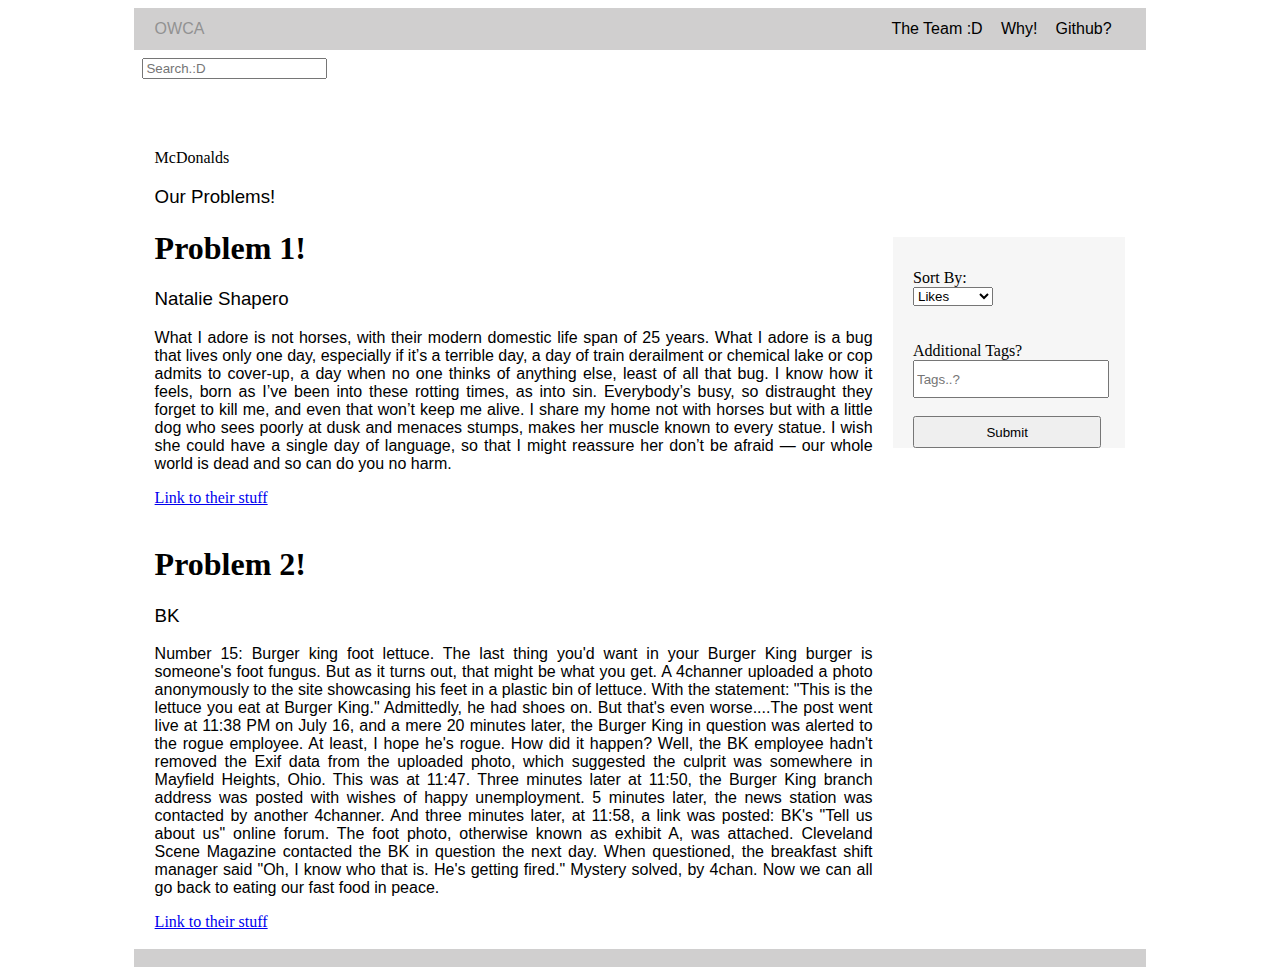
==== base/layout.html @ 16816aa0 "Add files via upload" ====
<!doctype html>
<html>
<head>
	<meta charset="utf-8">
	<meta name="viewport" content="width=device-width, initial-scale=1">
	<title>:D</title>
	<link href="../base/styles/style.css" rel="stylesheet" type="text/css">
  <link rel="icon" type="image/x-icon" href="images/logo.png">

</head>
	
<body>

<div id="mainwrapper">
  <header>  <!--welcome to div tag hell-->

    <div id="logo">
		<!-- <img src="logoImage.png" alt="sample logo"> --><!-- Company Logo text -->OWCA</div>
    <nav> 
		<a href="#" title="Link">The Team :D</a> 
		<a href="#" title="Link">Why!</a>
		<a href="#" title="Link">Github?</a>
	  </nav>
  </header>


  <div id="content">
  	<div class="notOnDesktop" > 
		<!--gots to be inclusive to moble crew-->
      <!-- This search box is displayed only in mobile and tablet laouts and not in desktop layouts -->
      <input type="text" placeholder="Search.:D" id= "find" name="find">
    </div>
    
    
	  <section id="mainContent"> 
 
      <h1><!-- title --></h1>McDonalds
      <h3><!-- Tagline -->Our Problems!</h3>
		<!--<div id="bannerImage">
		  <img src="images/SliderLayerImage.png" alt=""/>
	  </div>-->
		  
	<!--all the info goes here for backend...-->
		  <div> 
			<h1>Problem 1!</h1>
			<h3>Natalie Shapero</h3><!--person tweeting-->
			<p>
        What I adore is not horses, with their modern domestic life span of 25 years. What I adore is a bug that lives only one day, especially if it’s a terrible day, a day of train derailment or chemical lake or cop admits to cover-up, a day when no one thinks of anything else, least of all that bug. I know how it feels, born as I’ve been into these rotting times, as into sin. Everybody’s busy, so distraught they forget to kill me, and even that won’t keep me alive. I share my home not with horses but with a little dog who sees poorly at dusk and menaces stumps, makes her muscle known to every statue. I wish she could have a single day of language, so that I might reassure her don’t be afraid — our whole world is dead and so can do you no harm. 
      </p>
			<a href="https://www.poetryinvoice.com/poems/senior/random" title="Link">Link to their stuff</a><br><br>
     
			<h1>Problem 2!</h1>
			<h3>BK</h3><!--person tweeting-->
			<p>
        Number 15: Burger king foot lettuce. The last thing you'd want in your Burger King burger is someone's foot fungus. But as it turns out, that might be what you get. A 4channer uploaded a photo anonymously to the site showcasing his feet in a plastic bin of lettuce. With the statement: "This is the lettuce you eat at Burger King." Admittedly, he had shoes on. But that's even worse....The post went live at 11:38 PM on July 16, and a mere 20 minutes later, the Burger King in question was alerted to the rogue employee. At least, I hope he's rogue. How did it happen? Well, the BK employee hadn't removed the Exif data from the uploaded photo, which suggested the culprit was somewhere in Mayfield Heights, Ohio. This was at 11:47. Three minutes later at 11:50, the Burger King branch address was posted with wishes of happy unemployment. 5 minutes later, the news station was contacted by another 4channer. And three minutes later, at 11:58, a link was posted: BK's "Tell us about us" online forum. The foot photo, otherwise known as exhibit A, was attached. Cleveland Scene Magazine contacted the BK in question the next day. When questioned, the breakfast shift manager said "Oh, I know who that is. He's getting fired." Mystery solved, by 4chan. Now we can all go back to eating our fast food in peace. 
      </p>
			<a href="https://www.youtube.com/watch?v=zpWbXltP43o&ab_channel=madison" title="Link">Link to their stuff
      </a><br><br>
		  </div>

    </section>

    <section id="sidebar"> <!--moves to bottom when its in a smaller screen-->
     <!-- <div id="image">
       <img src="images/300x250.gif" alt=""/>
    </div>-->
      <nav>
        <form action="/somethings.php">
          <label for="SortBy">Sort By:</label><br>
          <select name="importance" id="importance">
            <option value="like">Likes</option>
            <option value="follow">Followers</option>
            <option value="retweet">Retweets</option>
          </select>
          <br><br>

<!--dk if I needed to make it a list or using the options was good enough.-->
<br>
          <bold>Additional Tags?</bold>  <br>
          <input type="text" placeholder="Tags..?">
<br><br>
          <input type="submit" value="Submit">
          <!--        so which list is good?  
  <div id ="squish" class="condense">
            <ul>
                <ol>test 1</ol>
                <ol>test 2</ol>
                <ol>test 3</ol>
            </ul>
            <dl>
              <dt>test 4</dt>
              <dd>of test 4</dd>
              <dt>test 5</dt>
              <dd>- of test 5</dd>
            </dl>

            <ul>
              <li>test 6</li>
              <li>test 7</li>
            </ul>
          </div>-->

        </form>

      </nav>
    </section>
    <footer> 

    </footer>
  </div>
  <div id="footerbar"><!-- Small footerbar at the bottom --></div>
</div>
</body>
</html>
---- base/styles/style.css ----
@charset "UTF-8";
#mainwrapper header {
	/*Header */
	background-color: rgba(208,207,207,1.00);
	overflow: auto;
	font-family: montserrat, sans-serif;
	font-style: normal;
	src: url(styles/fonts/roboto/Roboto-Black.ttf);
	font-weight: 400;
}
#mainwrapper header #logo {
	/* Company Logo text */
	width: 28%;
	float: left;
	padding-left: 2%;
	padding-top: 12px;
	padding-bottom: 12px;
	color: rgba(146,146,146,1.00);
}
#mainwrapper header nav {
	/*Nav bar containing links in header */
	text-align: right;
	padding-top: 12px;
	padding-bottom: 12px;
	padding-right: 2%;
	width: 68%;
	float: left;
	color: rgba(146,146,146,1.00);
}
header nav a {
	/* Links in header */
	padding-right: 2%;
}
#content #mainContent h1, #content #mainContent h2 {
	/* Styling for main headings */
	color: black/*rgba(146,146,146,1.00)*/;
}
#content #mainContent h3 {
	/*Captions ot Taglines */
	font-family: source-sans-pro, sans-serif;
	font-style: normal;
	font-weight: 200;
	color: black;
}
#content #mainContent #bannerImage {
	/*Container for main banner image */
	width: 100%;
	background-color: rgba(208,207,207,1.00);
}
#content #mainContent p {
	/* All paragraphs under maincontent */
	color: black;
	font-family: source-sans-pro, sans-serif;
	font-style: normal;
	font-weight: 200;
	text-align: justify;
}
#content #mainContent #filter {
	/* Author info section */
	background-color: rgba(208,207,207,1.00);
}
#content #mainContent #filter h2, #content #mainContent #filter p {
	color: rgba(255,255,255,1.00);
	padding-left: 2%;
	padding-top: 11px;
}
#content #mainContent #filter p {
	color: rgba(255,255,255,1.00);
	padding-left: 2%;
	padding-top: 0px;
	padding-bottom: 11px;
	padding-right: 2%;
}
footer article {
	/* Footer articles */
	width: 46%;
	float: left;
	padding-left: 2%;
	padding-right: 2%;
	text-align: justify;
	font-style: normal;
	font-weight: 200;
	color: rgba(146,146,146,1.00);
}
footer article h3 {
	/* Footer article titles */
	text-align: center;
	font-style: normal;
	font-weight: 400;
}
#mainContent {
	/* Container for the blog post in individal blog view */
	padding-left: 2%;
	width: 71%;
	float: left;
	padding-right: 2%;
	padding-top: 41px;
}
#mainwrapper #content #sidebar {
	/* Sidebar*/
	width: 19%;
	padding-left: 2%;
	padding-right: 2%;
	float: left;
	background-color: rgba(246,246,246,1.00);
	margin-top: 150px;
	padding-top: 32px;
}
#mainwrapper {
	/* Container of all content */
	width: 80%;
	overflow: auto;
	margin-left: 10%;
}
#content #sidebar input {
	/* Search box in sidebar */
	width: 98%;
	height: 32px;
	
}

#content #sidebar #image {
	/* Container for Image in sidebar */
	width: 100%;
	background-color: rgba(208,207,207,1.00);
	margin-top: 46px;
	overflow: auto;
}
nav ul li {
	list-style-type: none;
	padding-top: 8px;
	padding-bottom: 8px;
}
nav ul {
	padding-left: 0%;
}
nav ul li a {
	color: black;
	text-decoration: none;
}
#footerbar {
	/* Footer bar at the bottom of the page */
	height: 18px;
	clear: both;
	background-color: rgba(208,207,207,1.00);
	width: 100%;
}
footer {
	/* Container for footer artices its the black/gray bar at the bottom so its not really a footer its like a thing thats at the bottom */
	width: 71%;
	padding-left: 2%;
	padding-right: 2%;
}

.notOnDesktop {
	/*element to be displayed only in mobile view and tabet view  */
	align-content: center;
	text-align: left;
	padding-left: 8px;
	padding-top: 8px;
	padding-bottom: 8px;
	width: 96%;
}
#mainContent #bannerImage img {
	/* Actual banner image */
	width: 100%;
}
#sidebar #image img {
	/* Image in sidebar */
	width: 100%;
	float: left;
}
#mainwrapper header nav a {
	/* Links in header */
	color: black;
	text-decoration: none;
}

/* Tablet view */
@media screen and (max-width:769px) {
.notOnDesktop {
	/* Search box shown only in mobile view and Tablet view */
	display: block;
	text-align: left;
	padding-left: 8px;
	padding-top: 8px;
	padding-bottom: 8px;
	width: 96%;
}
#content .notOnDesktop input { /*small view*/
	height: 28px; 
	width: 96%;
	
}
#mainContent {
	/* Container for the blog post */
	padding-top: 0px;
	float: none;
	width: 96%;
}

#mainwrapper #content #sidebar {
	/* Sidebar*/
	float: none;
	width: 92%;
	padding-top: 13px;
	overflow: auto;
	margin-top: 3px;
	margin-left: 2%;
	padding-bottom: 13px;
}
#content #sidebar #image {
	/* Image in sidebar */
	width: 60%;
	margin-top: 0px;
	float: left;
}
#content #sidebar nav {
	/* Navigation links in sidebar */
	width: 36%;
	float: left;
	padding-left: 4%;
}
#sidebar nav ul {
	margin-top: 0px;
}
footer {
	/* Footer region this is the bottom of everything*/
	width: 96%;
	padding-left: 2%;
	padding-right: 2%;
}
#content footer article {
	/*Each footer article */
	width: 46%;
}
#mainwrapper header {
	/* Header */
	width: 100%;
}
}

/* Mobile view */
@media screen and (max-width:480px) {
#mainwrapper header #logo {
	/* Company Logo text in header */
	width: 96%;
	margin-left: 2%;
}
#mainwrapper header nav {
	/*navigation links in header */
	text-align: center;
	background-color: rgba(255,255,255,1.00);
	width: 98%;
}
#content #sidebar #image {
	/* Container for image in sidebar */
	width: 100%;
}
#content #sidebar nav {
	/* Navigation bar for links in sidebar */
	width: 96%;
	padding-top: 7px;
}
#sidebar nav ul li {
	display: inline-block;
	width: 32%;
	text-align: center;
}
#mainwrapper #content #sidebar {
	/* sidebar */
	text-align: left;
	padding-left: 8px;
	padding-top: 8px;
	padding-bottom: 8px;
	width: 100%;
}
#content .notOnDesktop {
	/* Search box shown only in mobile and tablet view */
	width: 100%;
	text-align: center;
	padding-left: 0px;
	padding-left: 0px;
	height: 28px; 

}
#content .notOnDesktop input {
	width: 98%;
	text-align: center;

}
#content #mainContent h3 {
	/* Title under maincontent, if any */
	font-size: 14px;
}
#content footer article {
	/* Each foter article */
	width: 96%;
}
}
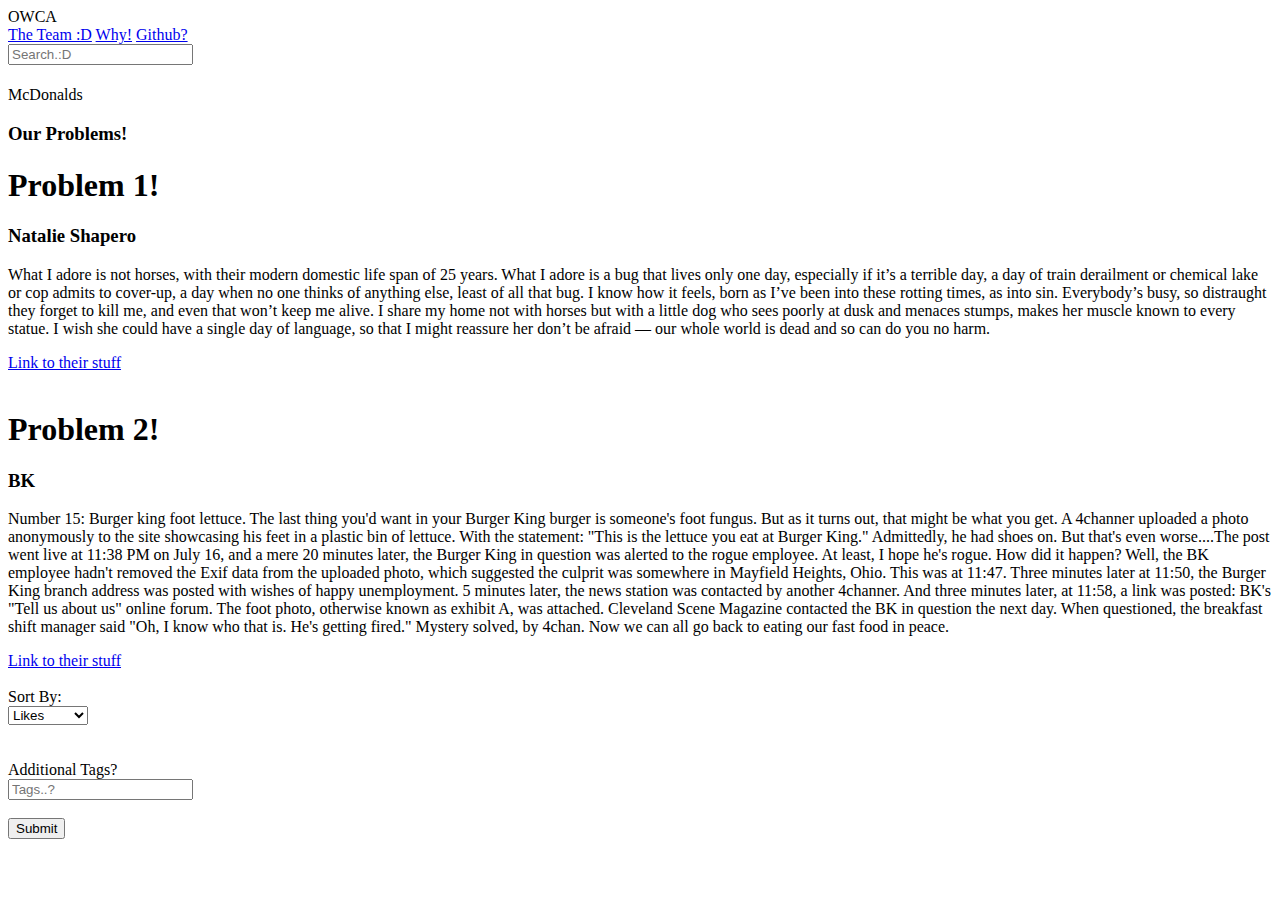
==== commit a5b0e38c: "Update layout.html" ====
--- a/base/layout.html
+++ b/base/layout.html
@@ -4,7 +4,7 @@
 	<meta charset="utf-8">
 	<meta name="viewport" content="width=device-width, initial-scale=1">
 	<title>:D</title>
-	<link href="../base/styles/style.css" rel="stylesheet" type="text/css">
+	<link href=".../styles/style.css" rel="stylesheet" type="text/css">
   <link rel="icon" type="image/x-icon" href="images/logo.png">
 
 </head>
